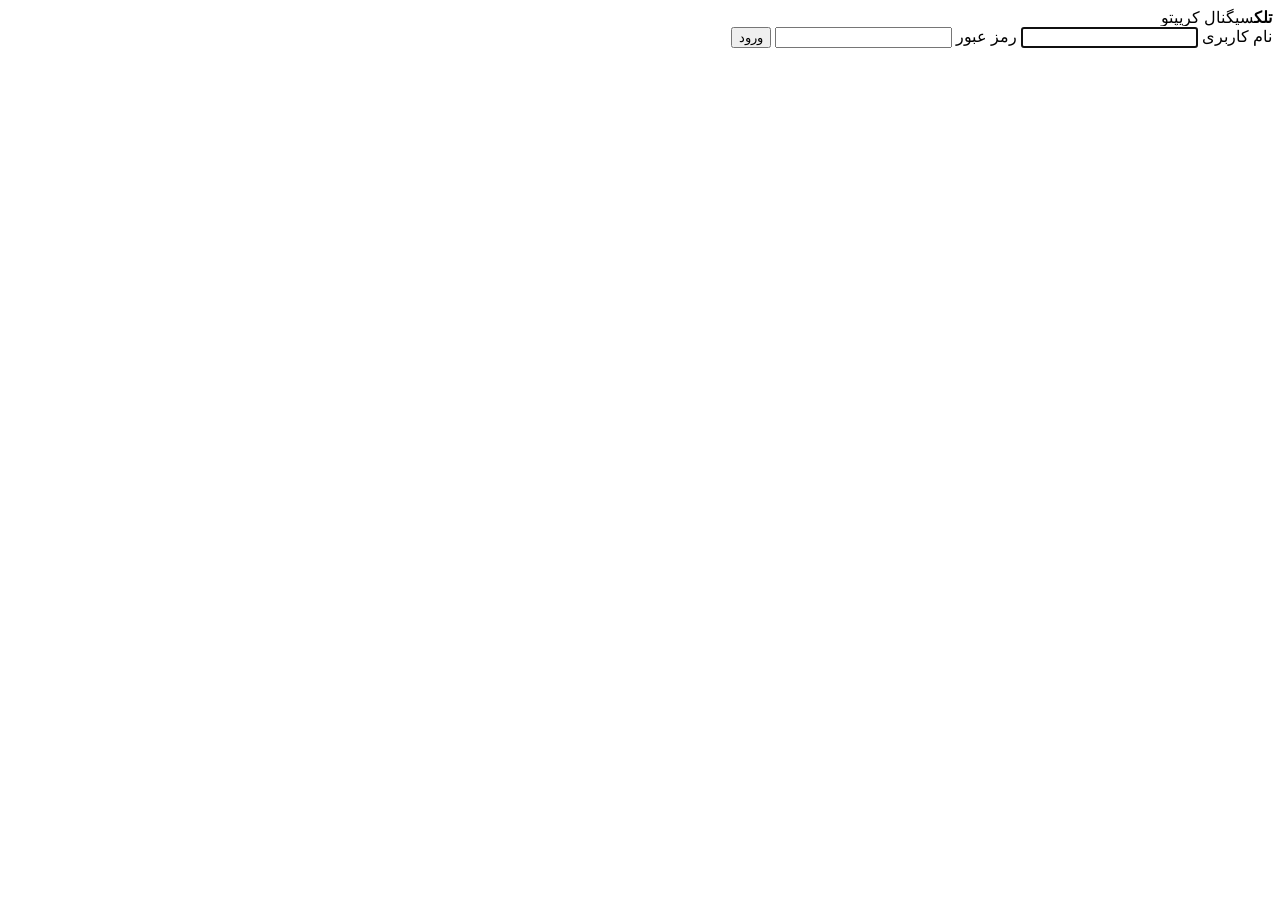
==== app/web/static/login.html @ b57a3f9c "Paper trading and web panel Paper trading (per user): - Sizing: 0.5-1.5% risk by score incl. fees; l" ====
<!doctype html>
<html lang="fa" dir="rtl">
<head>
<meta charset="utf-8">
<meta name="viewport" content="width=device-width, initial-scale=1">
<meta name="theme-color" content="#151a2e">
<title>ورود به تلک</title>
<link rel="stylesheet" href="/static/app.css">
</head>
<body>
<main class="login">
  <form id="f" novalidate>
    <div class="brand"><b>تلک</b><span>سیگنال کریپتو</span></div>
    <label>نام کاربری
      <input class="field" name="username" autocomplete="username" required autofocus>
    </label>
    <label>رمز عبور
      <input class="field" name="password" type="password" autocomplete="current-password" required>
    </label>
    <button class="btn" type="submit">ورود</button>
    <p class="form-error" id="err" role="alert"></p>
  </form>
</main>
<script>
const f = document.getElementById('f'), err = document.getElementById('err');
f.addEventListener('submit', async (e) => {
  e.preventDefault();
  const fd = new FormData(f);
  if (!fd.get('username') || !fd.get('password')) { err.textContent = 'نام کاربری و رمز را وارد کنید.'; return; }
  err.textContent = '';
  f.querySelector('button').disabled = true;
  try {
    const r = await fetch('/api/login', {method: 'POST', headers: {'Content-Type': 'application/json'},
      body: JSON.stringify({username: fd.get('username'), password: fd.get('password')})});
    if (r.ok) { location.href = '/'; return; }
    err.textContent = (await r.json()).error || 'ورود انجام نشد.';
  } catch { err.textContent = 'سرور در دسترس نیست. اتصال اینترنت را بررسی کنید.'; }
  f.querySelector('button').disabled = false;
});
</script>
</body>
</html>
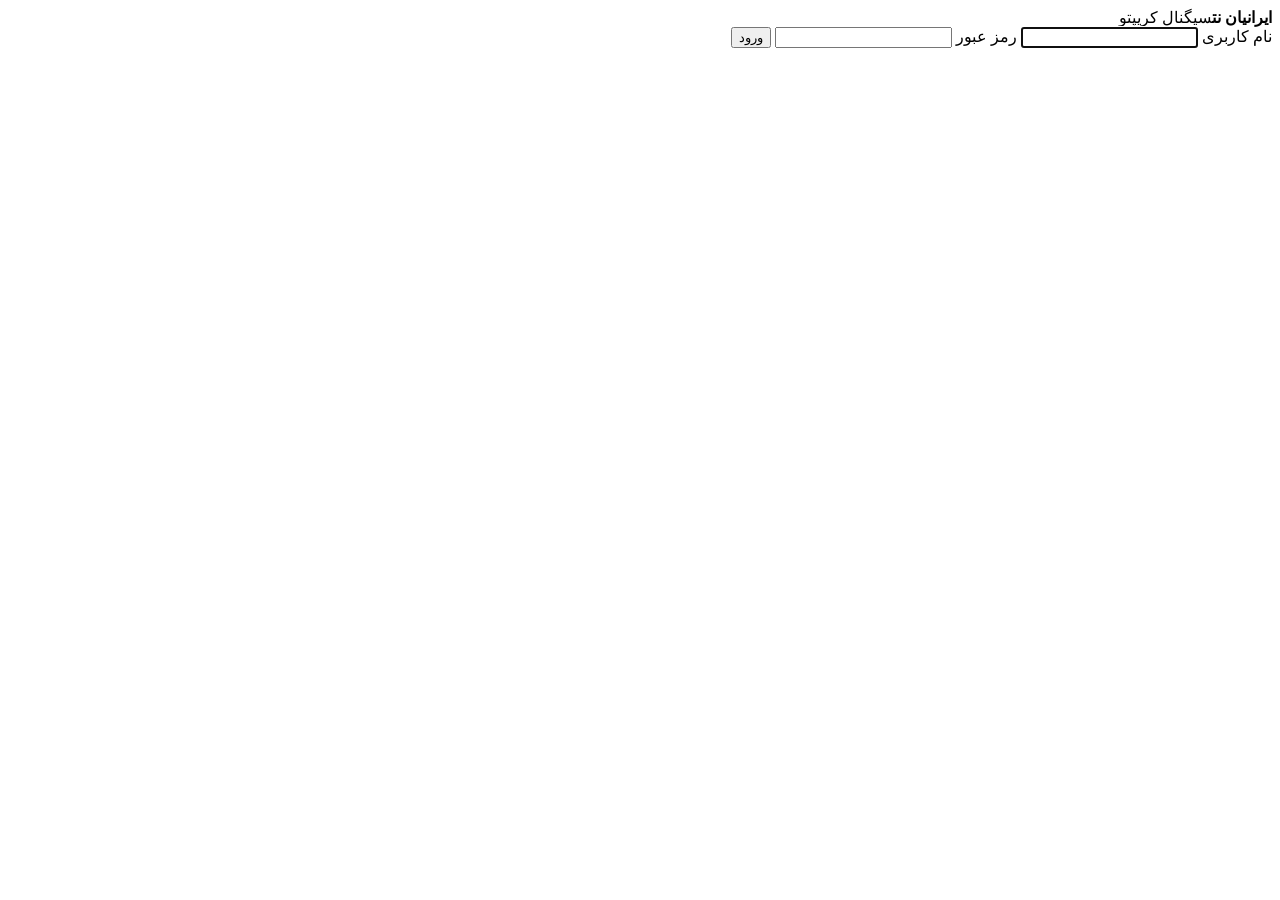
==== commit b9387af0: "Brand renamed to ایرانیان نت; portfolio table fills entry and current price for days saved before en" ====
--- a/app/web/static/login.html
+++ b/app/web/static/login.html
@@ -4,13 +4,13 @@
 <meta charset="utf-8">
 <meta name="viewport" content="width=device-width, initial-scale=1">
 <meta name="theme-color" content="#151a2e">
-<title>ورود به تلک</title>
+<title>ورود به ایرانیان نت</title>
 <link rel="stylesheet" href="/static/app.css">
 </head>
 <body>
 <main class="login">
   <form id="f" novalidate>
-    <div class="brand"><b>تلک</b><span>سیگنال کریپتو</span></div>
+    <div class="brand"><b>ایرانیان نت</b><span>سیگنال کریپتو</span></div>
     <label>نام کاربری
       <input class="field" name="username" autocomplete="username" required autofocus>
     </label>
@@ -21,22 +21,6 @@
     <p class="form-error" id="err" role="alert"></p>
   </form>
 </main>
-<script>
-const f = document.getElementById('f'), err = document.getElementById('err');
-f.addEventListener('submit', async (e) => {
-  e.preventDefault();
-  const fd = new FormData(f);
-  if (!fd.get('username') || !fd.get('password')) { err.textContent = 'نام کاربری و رمز را وارد کنید.'; return; }
-  err.textContent = '';
-  f.querySelector('button').disabled = true;
-  try {
-    const r = await fetch('/api/login', {method: 'POST', headers: {'Content-Type': 'application/json'},
-      body: JSON.stringify({username: fd.get('username'), password: fd.get('password')})});
-    if (r.ok) { location.href = '/'; return; }
-    err.textContent = (await r.json()).error || 'ورود انجام نشد.';
-  } catch { err.textContent = 'سرور در دسترس نیست. اتصال اینترنت را بررسی کنید.'; }
-  f.querySelector('button').disabled = false;
-});
-</script>
+<script src="/static/login.js"></script>
 </body>
 </html>
